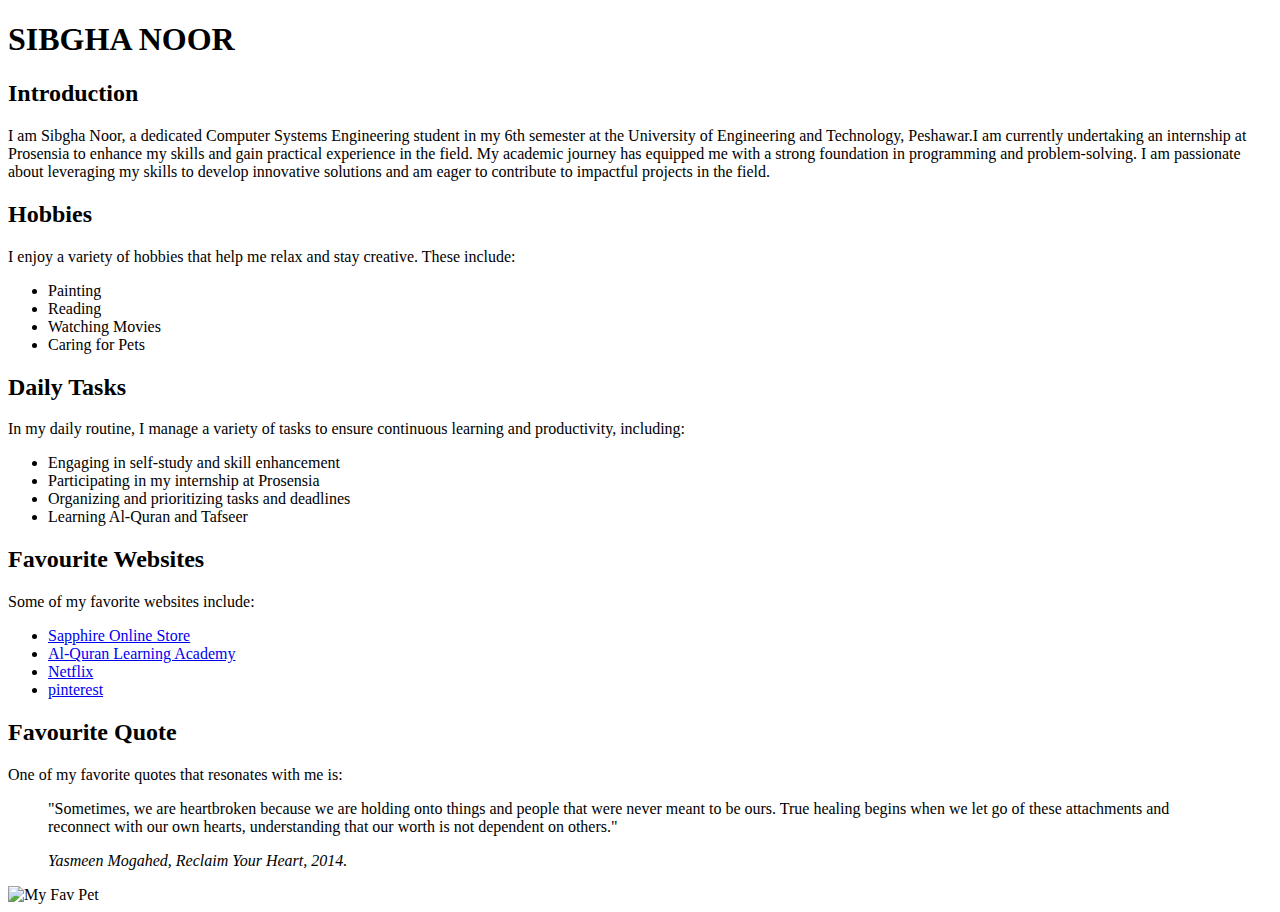
==== portfolio.html @ d87aa892 "Initial commit with HTML file and folder" ====
<!DOCTYPE html>
<html>
    <head>
        <title>Portfolio</title>
    </head>
    <body>
        <h1>SIBGHA NOOR</h1>
       
            <h2>Introduction</h2>
                <p>I am Sibgha Noor, a dedicated Computer Systems Engineering student in my 6th semester at the
                    University of Engineering and Technology, Peshawar.I am currently undertaking an internship at 
                    Prosensia to enhance my skills and gain practical experience in the field.
                    My academic journey has equipped me with a strong foundation in programming and problem-solving.
                    I am passionate about leveraging my skills to develop innovative solutions 
                    and am eager to contribute to impactful projects in the field.</p>

          <h2>Hobbies</h2>
            <p>I enjoy a variety of hobbies that help me relax and stay creative. These include:</p>
            <ul>
                <li>Painting</li>
                <li>Reading</li>
                <li>Watching Movies</li>
                <li>Caring for Pets</li>
            </ul>

        <h2>Daily Tasks</h2>
            <p>In my daily routine, I manage a variety of tasks to ensure continuous learning and productivity, including:</p>
            <ul>
                <li>Engaging in self-study and skill enhancement</li>
                <li>Participating in my internship at Prosensia</li>
                <li>Organizing and prioritizing tasks and deadlines</li>
                <li>Learning Al-Quran and Tafseer</li>
             </ul>
        <h2>Favourite Websites</h2>
             <p>Some of my favorite websites include:</p>
             <ul>
                <li><a href="https://pk.sapphireonline.pk/">Sapphire Online Store</a></li>
                <li><a href="https://www.alquranlearningacademy.com/">Al-Quran Learning Academy</a></li>
                <li><a href="https://www.netflix.com/pk/">Netflix</a></li>
                <li><a href="https://www.pinterest.com/">pinterest</a></li>
             </ul>
        <h2>Favourite Quote</h2>
             <p>One of my favorite quotes that resonates with me is:</p>
             <blockquote>
                <p>"Sometimes, we are heartbroken because we are holding onto things and people that were never meant to be ours.
                     True healing begins when we let go of these attachments and reconnect with our own hearts, understanding
                     that our worth is not dependent on others."
                 </p>
            <cite>Yasmeen Mogahed, Reclaim Your Heart,  2014.</cite>
            </blockquote>
         <img src="https://encrypted-tbn0.gstatic.com/images?q=tbn:ANd9GcRbetk5kG1hDJev0_0VcBgdJ_1kt2lso_GgJQ&s" alt="My Fav Pet">

    </body>
</html>
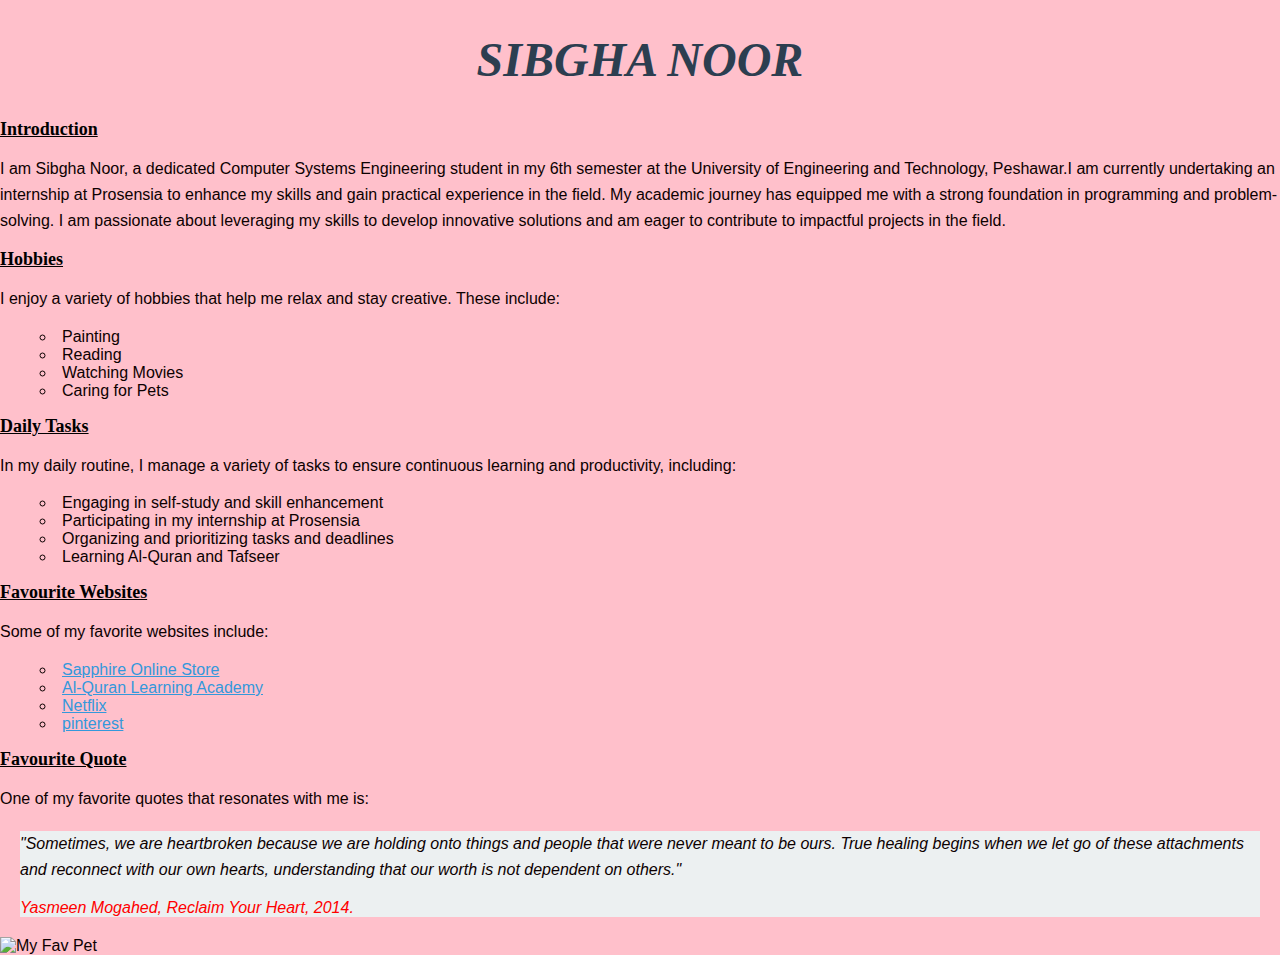
==== commit 8baecea8: "Improve CSS styling for portfolio page" ====
--- a/portfolio.html
+++ b/portfolio.html
@@ -2,12 +2,13 @@
 <html>
     <head>
         <title>Portfolio</title>
+        <link href="styles.css" rel="stylesheet" />
     </head>
     <body>
         <h1>SIBGHA NOOR</h1>
        
             <h2>Introduction</h2>
-                <p>I am Sibgha Noor, a dedicated Computer Systems Engineering student in my 6th semester at the
+                <p class="Introduction">I am Sibgha Noor, a dedicated Computer Systems Engineering student in my 6th semester at the
                     University of Engineering and Technology, Peshawar.I am currently undertaking an internship at 
                     Prosensia to enhance my skills and gain practical experience in the field.
                     My academic journey has equipped me with a strong foundation in programming and problem-solving.
--- a/styles.css
+++ b/styles.css
@@ -0,0 +1,71 @@
+body {
+    font-family: Arial, sans-serif;
+    margin: 0;
+    padding: 0;
+    background-color: pink;
+    color: #0d0101;
+}
+
+h1{
+    
+        text-align: center;
+        font-size: 3em;
+        color: #2c3e50;
+        font-style: italic;
+        font-weight: bolder;
+        font-family: Georgia, 'Times New Roman', Times, serif   ;
+}
+
+h2{
+    font-family:Georgia, 'Times New Roman', Times, serif;
+    font-weight:bold;
+    font-style: normal;
+    font-size: large;
+    color: black;
+    text-decoration: underline;
+}
+p {
+    font-size: 1em;
+    line-height: 1.6;
+    color: #0d0101;
+}
+
+ul{
+    color: #0d0101;
+    font-weight: lighter;
+    list-style-type:circle;
+    list-style-position:inside;
+}
+
+a:link, a:visited {
+    text-decoration: underline;
+    color: #3498db;}
+
+blockquote {
+    font-style: italic;
+    color: #7f8c8d;
+    margin: 20px;
+    background-color: #ecf0f1;
+}
+
+cite {
+    display:inline;
+    text-align: right;
+    color: rgb(255, 0, 0);
+   
+}
+
+img {
+    display:block;
+    max-width: 50%;
+    height:auto;
+    
+}
+.introduction {
+    text-align: right;
+    
+}
+
+
+
+
